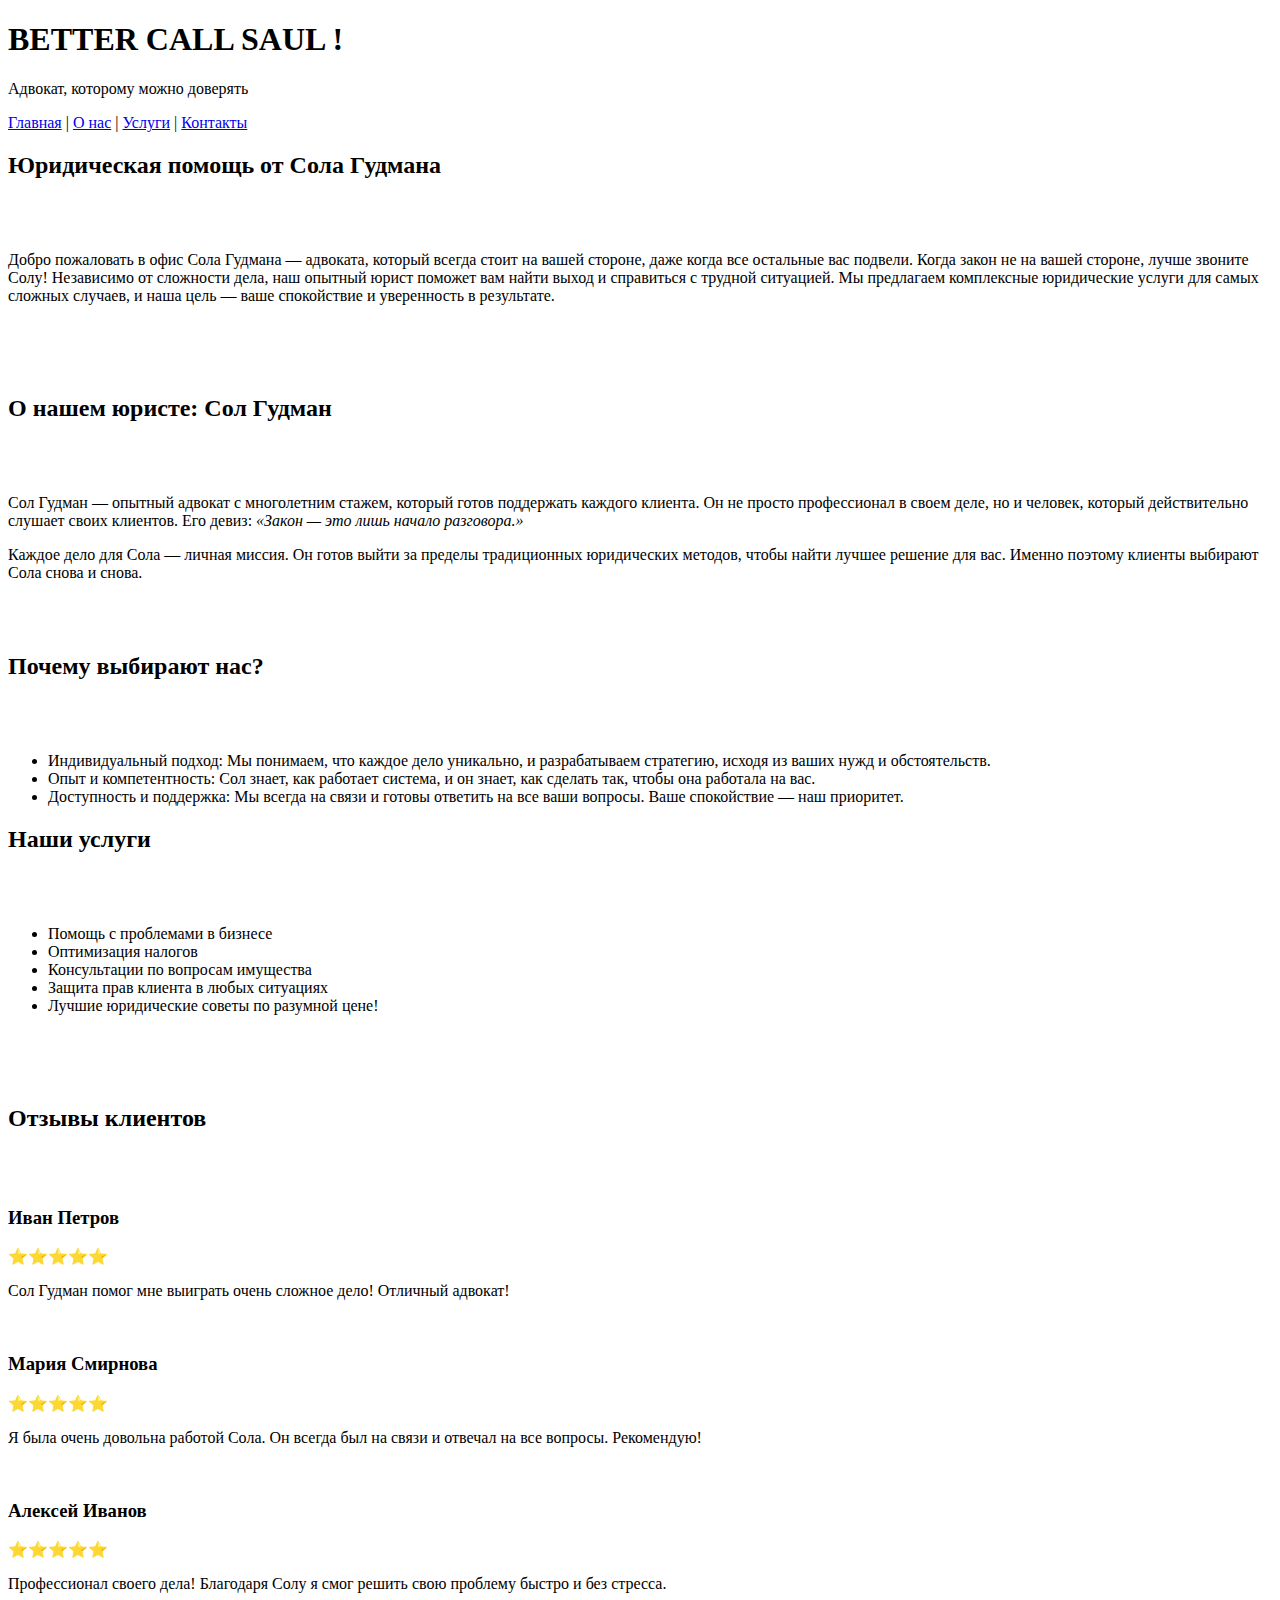
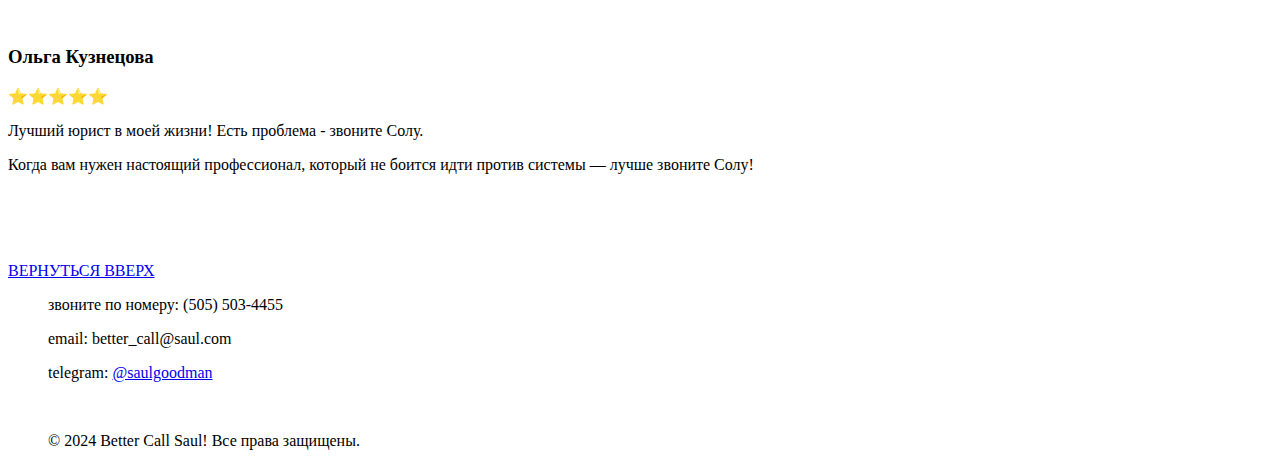
==== index.html @ 04777b2d "Add files via upload" ====
<!DOCTYPE html>
<html lang="ru">
<head>
    <meta charset="UTF-8">
    <meta name="viewport" content="width=device-width, initial-scale=1.0">
    <title>Saul Goodman</title>
    <link rel="icon" href="/photos/icon.png" type="image/png">
    <link rel="stylesheet" href="css/style.css">
    <link crossorigin="anonymous" href="https://cdn.jsdelivr.net/npm/bootstrap@5.2.2/dist/css/bootstrap.min.css"
          integrity="sha384-Zenh87qX5JnK2Jl0vWa8Ck2rdkQ2Bzep5IDxbcnCeuOxjzrPF/et3URy9Bv1WTRi" rel="stylesheet"> 
<!-- Подключение JavaScript-файлов Bootstrap и jQuery -->
<script src="https://code.jquery.com/jquery-3.5.1.slim.min.js" integrity="sha384-DfXdz2htPH0lsSSs5nCTpuj/zy4C+OGpamoFVy38MVBnE+IbbVYUew+OrCXaRkfj" crossorigin="anonymous"></script>
<script src="https://cdn.jsdelivr.net/npm/bootstrap@4.6.0/dist/js/bootstrap.bundle.min.js" integrity="sha384-Piv4xVNRyMGpqkS2by6br4gNJ7DXjq6IbRdtsd/7cRGqc/XqJsDHbtzX5Lp1WyE+" crossorigin="anonymous"></script>

</head>
<body id="main-page">

        <header> 
            <h1>BETTER CALL  SAUL !</h1>
            
            <p>Адвокат, которому можно доверять</p>
    
            
        </header>
        
        <nav>
                <a href="index.html" class="active" >Главная</a> |
                <a href="about.html">О нас</a> |
                <a href="reviews.html">Услуги</a> |
                <a href="contact.html">Контакты</a> 

        </nav>

        <div class="container">
            <h2>Юридическая помощь от Сола Гудмана</h2>
            <br> <br>
            <p>Добро пожаловать в офис Сола Гудмана — адвоката, который всегда стоит на вашей стороне, даже когда все остальные вас подвели. Когда закон не на вашей стороне, лучше звоните Солу! Независимо от сложности дела, наш опытный юрист поможет вам найти выход и справиться с трудной ситуацией. Мы предлагаем комплексные юридические услуги для самых сложных случаев, и наша цель — ваше спокойствие и уверенность в результате.</p>
        <br>
            
            <br> <br>
            <h2>О нашем юристе: Сол Гудман</h2>
            <br><br>
            <p> 
            Сол Гудман — опытный адвокат с многолетним стажем, который готов поддержать каждого клиента. Он не просто профессионал в своем деле, но и человек, который действительно слушает своих клиентов. Его девиз: <em>«Закон — это лишь начало разговора.»</em></p>
            <p> 
            Каждое дело для Сола — личная миссия. Он готов выйти за пределы традиционных юридических методов, чтобы найти лучшее решение для вас. Именно поэтому клиенты выбирают Сола снова и снова.</p>
            <br> <br>
            <h2>Почему выбирают нас?</h2>
            <br><br>
            <ul class="list"> 
        
                <li>Индивидуальный подход: Мы понимаем, что каждое дело уникально, и разрабатываем стратегию, исходя из ваших нужд и обстоятельств.</li>
                <li>Опыт и компетентность: Сол знает, как работает система, и он знает, как сделать так, чтобы она работала на вас.</li>
                <li>Доступность и поддержка: Мы всегда на связи и готовы ответить на все ваши вопросы. Ваше спокойствие — наш приоритет.</li>
            </ul>
           
            
            </div>
    <div class="container">
        
        <h2>Наши услуги</h2>
        <br> <br>
        <ul class="list">
            <li>Помощь с проблемами в бизнесе</li>
            <li>Оптимизация налогов</li>
            <li>Консультации по вопросам имущества</li>
            <li>Защита прав клиента в любых ситуациях</li>
            <li>Лучшие юридические советы по разумной цене!</li>
        </ul>
    <br> <br> <br>
    <div class="content">
        <h2>Отзывы клиентов</h2>
        <br> <br>

            <h3>Иван Петров</h3>
            <p>⭐️⭐️⭐️⭐️⭐️</p>
            <p>Сол Гудман помог мне выиграть очень сложное дело! Отличный адвокат!</p>


            <br> 
            <h3>Мария Смирнова</h3>
            <p>⭐️⭐️⭐️⭐️⭐️</p>
            <p>Я была очень довольна работой Сола. Он всегда был на связи и отвечал на все вопросы. Рекомендую!</p>

            <br> 
            <h3>Алексей Иванов</h3>
            <p>⭐️⭐️⭐️⭐️⭐️</p>
            <p>Профессионал своего дела! Благодаря Солу я смог решить свою проблему быстро и без стресса.</p>

            <br>
            <h3>Ольга Кузнецова</h3>
            <p>⭐️⭐️⭐️⭐️⭐️</p>
            <p>Лучший юрист в моей жизни! Есть проблема - звоните Солу.</p>
        </div>
    </div>

    <div class="container">
    <p> 
        Когда вам нужен настоящий профессионал, который не боится идти против системы — лучше звоните Солу!</p>
    </div>
    


    
<br>



<br> <br> <br>
<a href="#top" class="yakor">ВЕРНУТЬСЯ ВВЕРХ</a>


    <footer class="footer">
    <div class="footer-content"></div>
    <ul>
        <p> звоните по номеру: (505) 503-4455 </p>
        <p>email: better_call@saul.com</p>
        <p> telegram: <a href="https://t.me/alexusak" target="_blank">@saulgoodman</a></p>
            <br>
        <p><span class="opacity">&copy 2024 Better Call Saul!  Все права защищены.</span></p>
    </ul>
    </div>




    </footer>
    </div>

</body>
</html>
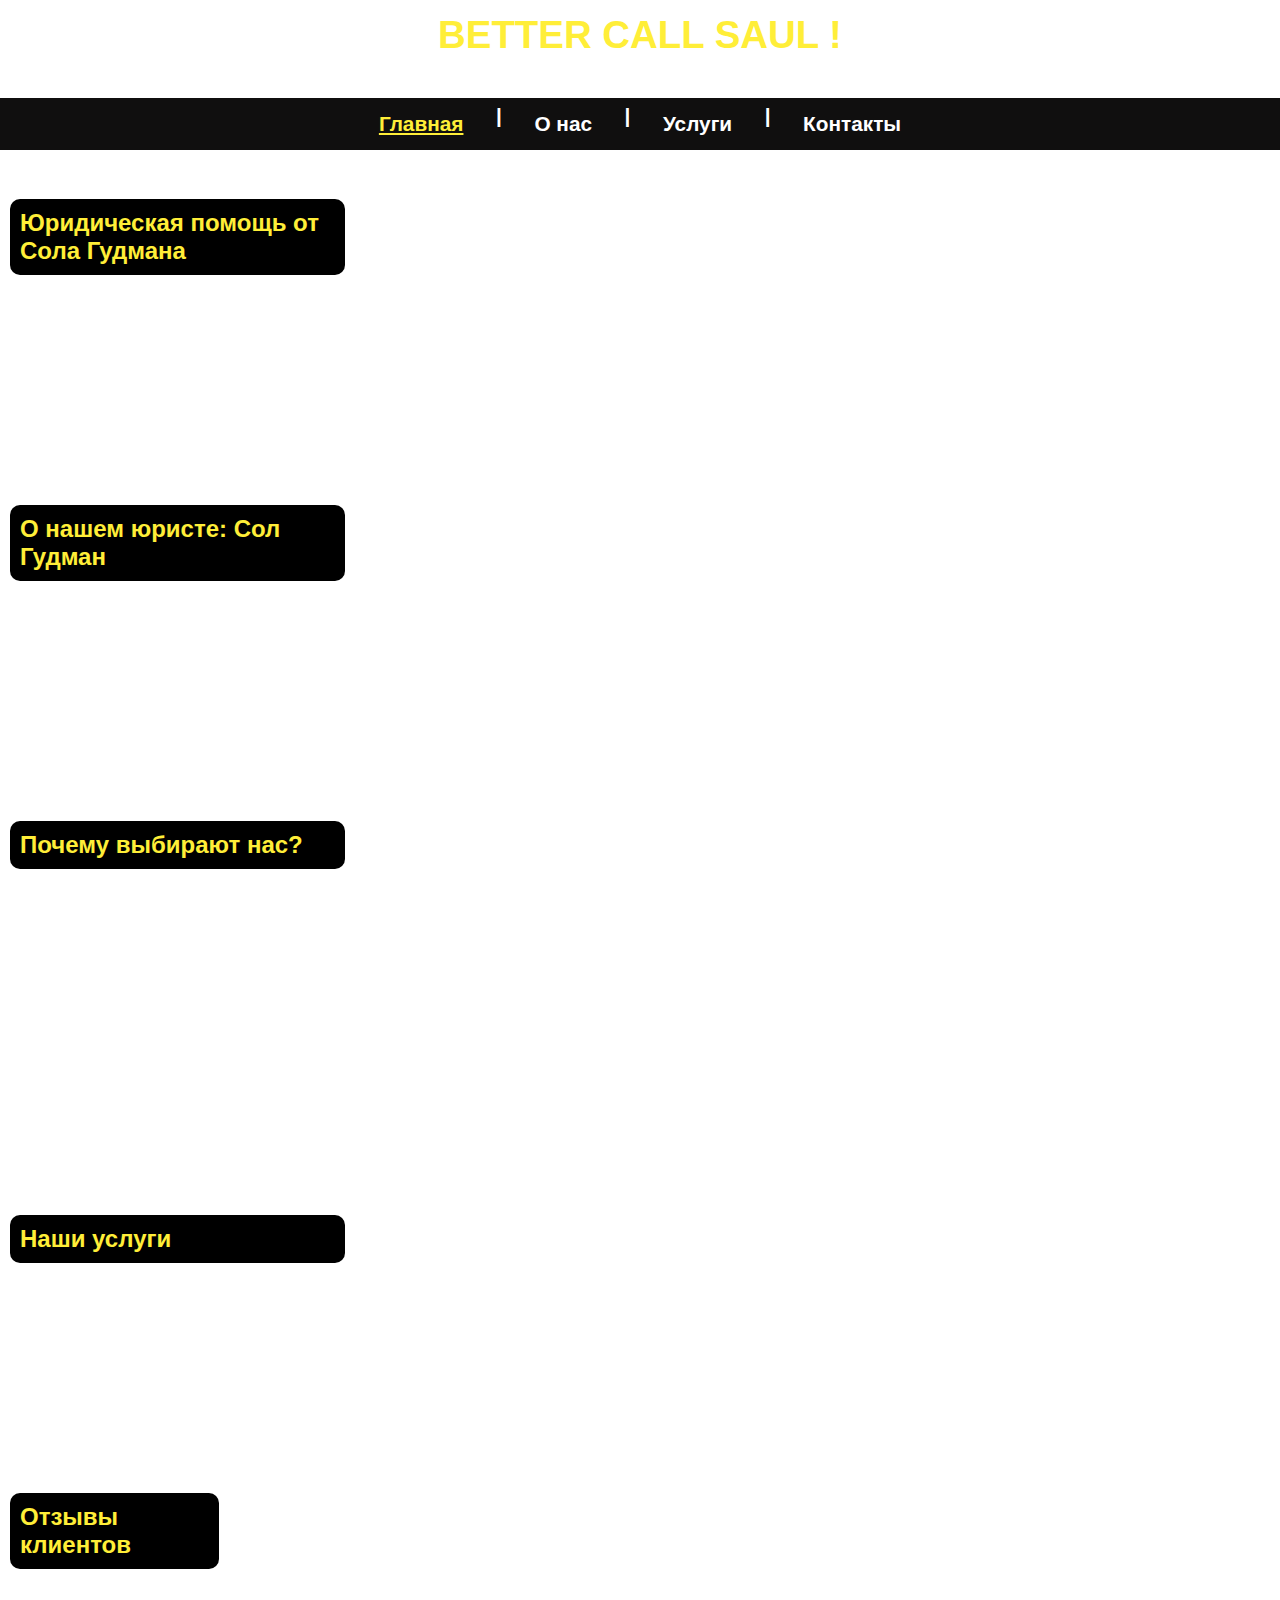
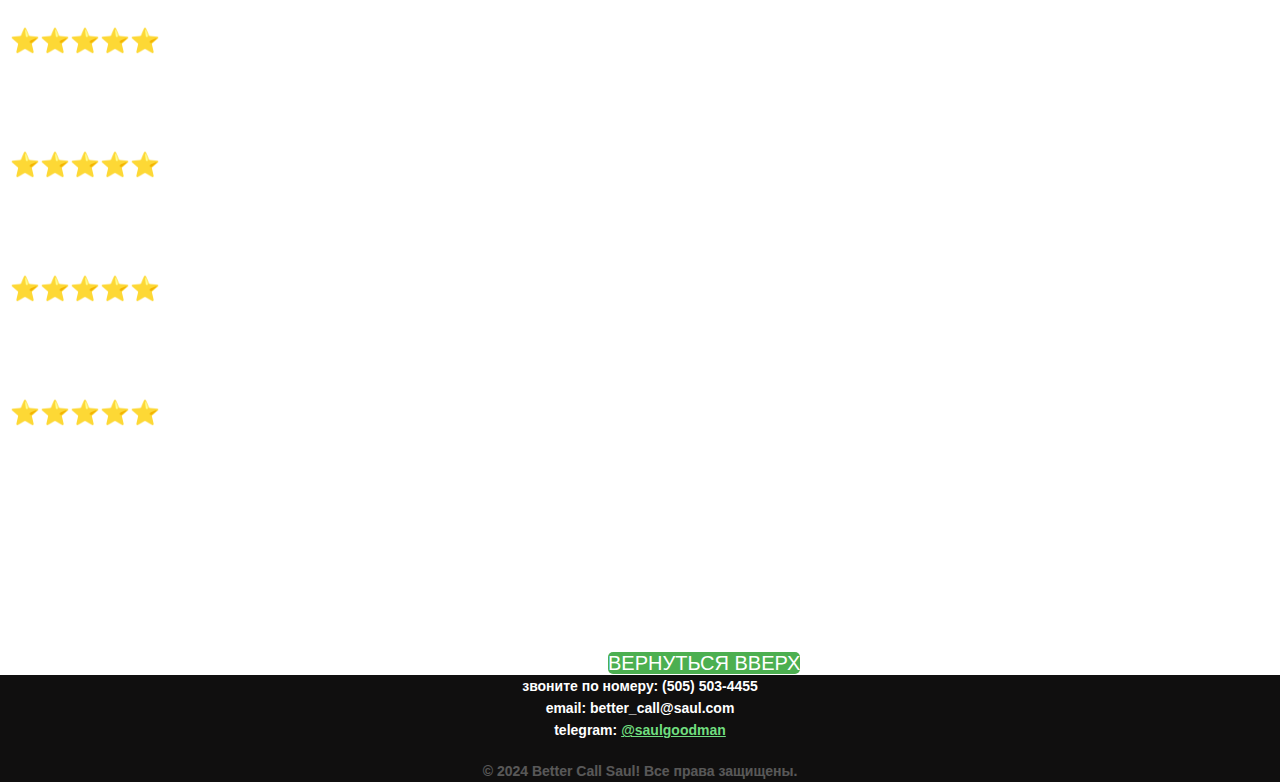
==== commit 1acd98f4: "Update index.html" ====
--- a/index.html
+++ b/index.html
@@ -5,7 +5,7 @@
     <meta name="viewport" content="width=device-width, initial-scale=1.0">
     <title>Saul Goodman</title>
     <link rel="icon" href="/photos/icon.png" type="image/png">
-    <link rel="stylesheet" href="css/style.css">
+    <link rel="stylesheet" href="style.css">
     <link crossorigin="anonymous" href="https://cdn.jsdelivr.net/npm/bootstrap@5.2.2/dist/css/bootstrap.min.css"
           integrity="sha384-Zenh87qX5JnK2Jl0vWa8Ck2rdkQ2Bzep5IDxbcnCeuOxjzrPF/et3URy9Bv1WTRi" rel="stylesheet"> 
 <!-- Подключение JavaScript-файлов Bootstrap и jQuery -->
@@ -128,4 +128,4 @@
     </div>
 
 </body>
-</html>+</html>
--- a/style.css
+++ b/style.css
@@ -0,0 +1,212 @@
+*{
+    padding:0px;
+    margin:0px;
+}
+body {
+    font-family: Helvetica, Arial, sans-serif;
+    background-image: url('saul.site/photos/fonjel.jpg');
+    background-size: cover;
+    background-position: center;
+    background-attachment: fixed;
+    background-repeat: no-repeat;
+    position: relative;
+    padding-bottom: 100px
+}
+
+
+
+header {
+    font-size: 3.5em;
+    padding: 1%;
+    background-image: url('saul.site/photos/beterrr.jpg');
+    color: #FFEE38 ;
+    text-align: center;
+    align-items: center;
+    font-size: larger;
+}
+nav{
+    font-size:1.3em;
+    font-weight: bold;
+    padding: 0.5% 1%; /* Внутренние отступы */
+    background-color: #100f0f;
+    display: flex;
+    color: white;
+    justify-content: center; 
+    gap: 1%; /* Расстояние между ссылками */
+
+}
+
+
+nav a {
+    color: white;
+    margin: 0 0.4%;
+    text-decoration: none;
+    padding: 8px 15px;
+    border-radius: 5px;
+    transition: background-color 0.3s, color 0.3s;
+}
+nav a.active {
+    color: #FFEE38; 
+    font-weight: bold;
+    text-decoration: underline;
+}
+
+nav a:hover{
+    background-color: #F8E391;
+    color: black;
+}
+
+.container {
+
+    margin-top: 3%;
+    justify-content: space-between;
+    padding: 10px;
+    position: relative;
+}
+
+
+
+.content {
+    width: 60%;
+}
+.call-us { 
+
+    width: 30%;
+    position: absolute;
+    top: 35%;
+    padding: 100px;
+    right: 350px;
+    
+}
+  
+.office-photo{
+    position: absolute;
+    top: 32%;
+    left: 50%;
+
+}
+
+li {
+    color: white;
+    width: 50%;  /* Ширина списка на половину страницы */
+    
+    padding: 0;
+}
+
+p {
+    color: white;
+    font-size:x-large;
+    font-weight: bold;
+}
+
+
+
+
+h2 {
+
+color: #FFEE38 ;
+background-color: black;
+    padding: 10px; 
+    border-radius: 10px; 
+    width: 25%;
+
+    
+}
+
+h3 {
+    color: rgb(255, 255, 255);
+}
+
+.forma {
+    margin-top: 3%;
+    justify-content: space-between;
+    padding: 10px;
+    position: relative;
+    background-color:#431b1b ;
+}
+
+.card-text {
+    font-size: 14px;
+    color: #666; /* Цвет текста */
+    margin: 10px 0;
+}
+
+
+
+
+.card-title {
+    background-color: #2b0c0c;
+}
+ 
+
+.contact-intr {
+    text-align: center; 
+    background-color: black;
+    padding: 10px; 
+    border-radius: 10px; 
+    width: 25%;
+    margin: 0 auto; 
+    
+}
+.form {
+    background-image: url('saul.site/photos/speak1.jpg');
+    padding: 25px;
+    border-radius: 20px;
+    max-width: 600px;
+    margin: 0 auto;
+    color: #fff;
+    
+
+}
+
+.footer {
+    background-color: #100f0f; 
+    color: #fff; 
+    position: absolute;
+
+    text-align: center; 
+    width: 100%;    
+}
+.opacity {
+    opacity: 0.3;
+}
+
+
+.footer a {
+    color: #70de7f; 
+}
+
+.footer a:hover {
+    color: #26994c;
+}
+
+.footer p {
+    font-size: 14px; 
+padding: 0.25%;
+}
+
+
+
+.map {
+ width: 600px;
+ height: 720px;
+ border-radius: 10px;
+}
+
+li {
+    
+    color: white;
+    font-size:x-large;
+    font-weight: bold;
+}
+
+.yakor {            
+            background-color: #4CAF50;
+            color: white;
+            border-radius: 5px;
+            font-size: 20px;
+            cursor: pointer;
+            text-decoration: none;
+            margin-left: 47.5%;
+
+}
